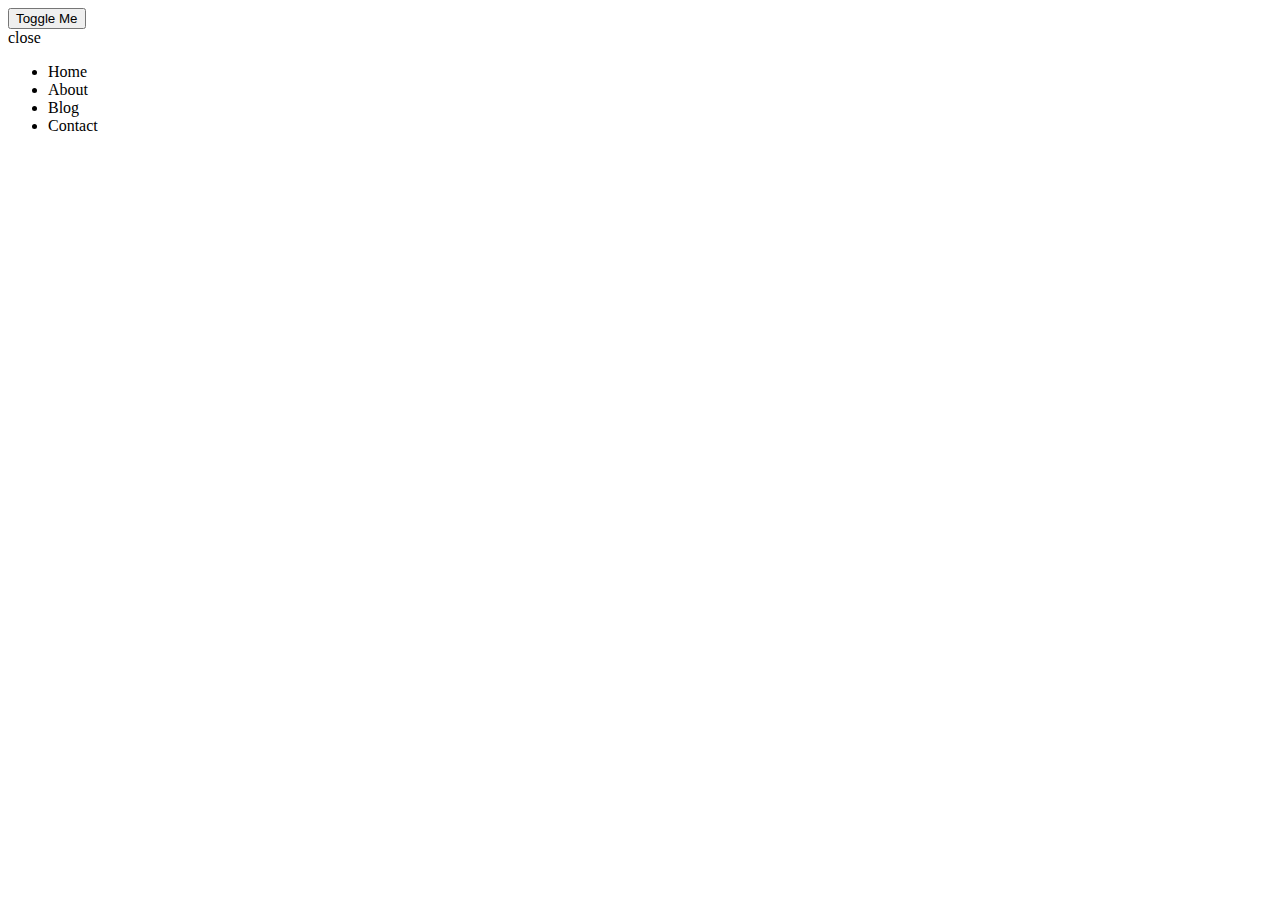
==== 04-slider-bar/index.html @ f2005a4b "simple Project" ====
<!DOCTYPE html>
<html lang="en">
<head>
    <meta charset="UTF-8">
    <meta name="viewport" content="width=device-width, initial-scale=1.0">
    <title>Document</title>
</head>
<style>
    .show-sidebar {
     transform: translate(0);
}
</style>
<body>

    <button class="toggleBtn">Toggle Me</button>

    <div class="slidebar">
        <dib class="slideClose">close</dib>

        <ul>
            <li>Home</li>
            <li>About</li>
            <li>Blog</li>
            <li>Contact</li>
        </ul>
    </div>

<script src="app.js"></script>
</body>
</html>
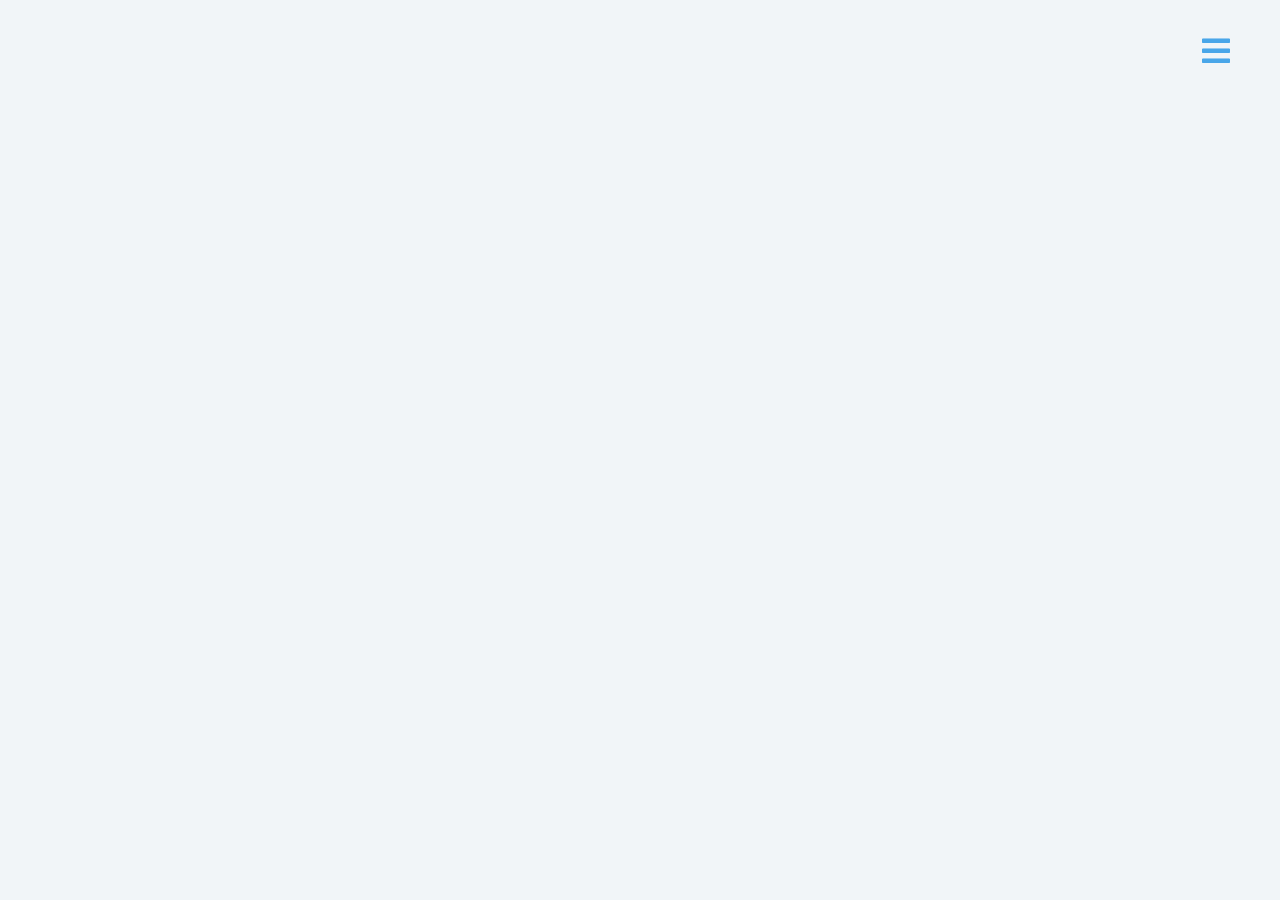
==== commit 6e3fc01b: "simpleProject" ====
--- a/04-slider-bar/index.html
+++ b/04-slider-bar/index.html
@@ -1,30 +1,73 @@
 <!DOCTYPE html>
 <html lang="en">
-<head>
-    <meta charset="UTF-8">
-    <meta name="viewport" content="width=device-width, initial-scale=1.0">
-    <title>Document</title>
-</head>
-<style>
-    .show-sidebar {
-     transform: translate(0);
-}
-</style>
-<body>
+  <head>
+    <meta charset="UTF-8" />
+    <meta name="viewport" content="width=device-width, initial-scale=1.0" />
+    <title>Sidebar</title>
+    <!-- font-awesome -->
+    <link
+      rel="stylesheet"
+      href="https://cdnjs.cloudflare.com/ajax/libs/font-awesome/5.14.0/css/all.min.css"
+    />
 
-    <button class="toggleBtn">Toggle Me</button>
-
-    <div class="slidebar">
-        <dib class="slideClose">close</dib>
-
-        <ul>
-            <li>Home</li>
-            <li>About</li>
-            <li>Blog</li>
-            <li>Contact</li>
-        </ul>
-    </div>
-
-<script src="app.js"></script>
-</body>
-</html>+    <!-- styles -->
+    <link rel="stylesheet" href="style.css" />
+  </head>
+  <body>
+    <button class="sidebar-toggle">
+      <i class="fas fa-bars"></i>
+    </button>
+    
+    <aside class="sidebar">
+      <div class="sidebar-header">
+        <img src="logo.svg" class="logo" alt="" />
+        <button class="close-btn"><i class="fas fa-times"></i></button>
+      </div>
+      <!-- links -->
+      <ul class="links">
+        <li>
+          <a href="index.html">home</a>
+        </li>
+        <li>
+          <a href="about.html">about</a>
+        </li>
+        <li>
+          <a href="projects.html">projects</a>
+        </li>
+        <li>
+          <a href="contact.html">contact</a>
+        </li>
+      </ul>
+      <!-- social media -->
+      <ul class="social-icons">
+        <li>
+          <a href="https://www.twitter.com">
+            <i class="fab fa-facebook"></i>
+          </a>
+        </li>
+        <li>
+          <a href="https://www.twitter.com">
+            <i class="fab fa-twitter"></i>
+          </a>
+        </li>
+        <li>
+          <a href="https://www.twitter.com">
+            <i class="fab fa-behance"></i>
+          </a>
+        </li>
+        <li>
+          <a href="https://www.twitter.com">
+            <i class="fab fa-linkedin"></i>
+          </a>
+        </li>
+        <li>
+          <a href="https://www.twitter.com">
+            <i class="fab fa-sketch"></i>
+          </a>
+        </li>
+      </ul>
+    </aside>
+    <!-- javascript -->
+    <script src="app.js"></script>
+  </body>
+</html>
--- a/04-slider-bar/style.css
+++ b/04-slider-bar/style.css
@@ -0,0 +1,259 @@
+/*
+=============== 
+Fonts
+===============
+*/
+@import url("https://fonts.googleapis.com/css?family=Open+Sans|Roboto:400,700&display=swap");
+
+/*
+=============== 
+Variables
+===============
+*/
+
+:root {
+  /* dark shades of primary color*/
+  --clr-primary-1: hsl(205, 86%, 17%);
+  --clr-primary-2: hsl(205, 77%, 27%);
+  --clr-primary-3: hsl(205, 72%, 37%);
+  --clr-primary-4: hsl(205, 63%, 48%);
+  /* primary/main color */
+  --clr-primary-5: hsl(205, 78%, 60%);
+  /* lighter shades of primary color */
+  --clr-primary-6: hsl(205, 89%, 70%);
+  --clr-primary-7: hsl(205, 90%, 76%);
+  --clr-primary-8: hsl(205, 86%, 81%);
+  --clr-primary-9: hsl(205, 90%, 88%);
+  --clr-primary-10: hsl(205, 100%, 96%);
+  /* darkest grey - used for headings */
+  --clr-grey-1: hsl(209, 61%, 16%);
+  --clr-grey-2: hsl(211, 39%, 23%);
+  --clr-grey-3: hsl(209, 34%, 30%);
+  --clr-grey-4: hsl(209, 28%, 39%);
+  /* grey used for paragraphs */
+  --clr-grey-5: hsl(210, 22%, 49%);
+  --clr-grey-6: hsl(209, 23%, 60%);
+  --clr-grey-7: hsl(211, 27%, 70%);
+  --clr-grey-8: hsl(210, 31%, 80%);
+  --clr-grey-9: hsl(212, 33%, 89%);
+  --clr-grey-10: hsl(210, 36%, 96%);
+  --clr-white: #fff;
+  --clr-red-dark: hsl(360, 67%, 44%);
+  --clr-red-light: hsl(360, 71%, 66%);
+  --clr-green-dark: hsl(125, 67%, 44%);
+  --clr-green-light: hsl(125, 71%, 66%);
+  --clr-black: #222;
+  --ff-primary: "Roboto", sans-serif;
+  --ff-secondary: "Open Sans", sans-serif;
+  --transition: all 0.3s linear;
+  --spacing: 0.1rem;
+  --radius: 0.25rem;
+  --light-shadow: 0 5px 15px rgba(0, 0, 0, 0.1);
+  --dark-shadow: 0 5px 15px rgba(0, 0, 0, 0.2);
+  --max-width: 1170px;
+  --fixed-width: 620px;
+}
+/*
+=============== 
+Global Styles
+===============
+*/
+
+*,
+::after,
+::before {
+  margin: 0;
+  padding: 0;
+  box-sizing: border-box;
+}
+body {
+  font-family: var(--ff-secondary);
+  background: var(--clr-grey-10);
+  color: var(--clr-grey-1);
+  line-height: 1.5;
+  font-size: 0.875rem;
+}
+ul {
+  list-style-type: none;
+}
+a {
+  text-decoration: none;
+}
+h1,
+h2,
+h3,
+h4 {
+  letter-spacing: var(--spacing);
+  text-transform: capitalize;
+  line-height: 1.25;
+  margin-bottom: 0.75rem;
+  font-family: var(--ff-primary);
+}
+h1 {
+  font-size: 3rem;
+}
+h2 {
+  font-size: 2rem;
+}
+h3 {
+  font-size: 1.25rem;
+}
+h4 {
+  font-size: 0.875rem;
+}
+p {
+  margin-bottom: 1.25rem;
+  color: var(--clr-grey-5);
+}
+@media screen and (min-width: 800px) {
+  h1 {
+    font-size: 4rem;
+  }
+  h2 {
+    font-size: 2.5rem;
+  }
+  h3 {
+    font-size: 1.75rem;
+  }
+  h4 {
+    font-size: 1rem;
+  }
+  body {
+    font-size: 1rem;
+  }
+  h1,
+  h2,
+  h3,
+  h4 {
+    line-height: 1;
+  }
+}
+/*  global classes */
+
+/* section */
+.section {
+  padding: 5rem 0;
+}
+
+.section-center {
+  width: 90vw;
+  margin: 0 auto;
+  max-width: 1170px;
+}
+@media screen and (min-width: 992px) {
+  .section-center {
+    width: 95vw;
+  }
+}
+main {
+  min-height: 100vh;
+  display: grid;
+  place-items: center;
+}
+
+/*
+=============== 
+Sidebar
+===============
+*/
+.sidebar-toggle {
+  position: fixed;
+  top: 2rem;
+  right: 3rem;
+  font-size: 2rem;
+  background: transparent;
+  border-color: transparent;
+  color: var(--clr-primary-5);
+  transition: var(--transition);
+  cursor: pointer;
+  animation: bounce 2s ease-in-out infinite;
+}
+.sidebar-toggle:hover {
+  color: var(--clr-primary-7);
+}
+@keyframes bounce {
+  0% {
+    transform: scale(1);
+  }
+  50% {
+    transform: scale(1.5);
+  }
+  100% {
+    transform: scale(1);
+  }
+}
+
+.sidebar-header {
+  display: flex;
+  justify-content: space-between;
+  align-items: center;
+  padding: 1rem 1.5rem;
+}
+.close-btn {
+  font-size: 1.75rem;
+  background: transparent;
+  border-color: transparent;
+  color: var(--clr-primary-5);
+  transition: var(--transition);
+  cursor: pointer;
+  color: var(--clr-red-dark);
+}
+.close-btn:hover {
+  color: var(--clr-red-light);
+  transform: rotate(360deg);
+}
+.logo {
+  justify-self: center;
+  height: 40px;
+}
+
+.links a {
+  display: block;
+  font-size: 1.5rem;
+  text-transform: capitalize;
+  padding: 1rem 1.5rem;
+  color: var(--clr-grey-5);
+  transition: var(--transition);
+}
+.links a:hover {
+  background: var(--clr-primary-8);
+  color: var(--clr-primary-5);
+  padding-left: 1.75rem;
+}
+.social-icons {
+  justify-self: center;
+  display: flex;
+  padding-bottom: 2rem;
+}
+.social-icons a {
+  font-size: 1.5rem;
+  margin: 0 0.5rem;
+  color: var(--clr-primary-5);
+  transition: var(--transition);
+}
+.social-icons a:hover {
+  color: var(--clr-primary-1);
+}
+
+.sidebar {
+  position: fixed;
+  top: 0;
+  left: 0;
+  width: 100%;
+  height: 100%;
+  background: var(--clr-white);
+  display: grid;
+  grid-template-rows: auto 1fr auto;
+  row-gap: 1rem;
+  box-shadow: var(--clr-red-dark);
+  transition: var(--transition);
+  transform: translate(-100%);
+}
+.show-sidebar {
+  transform: translate(0);
+}
+@media screen and (min-width: 676px) {
+  .sidebar {
+    width: 400px;
+  }
+}
